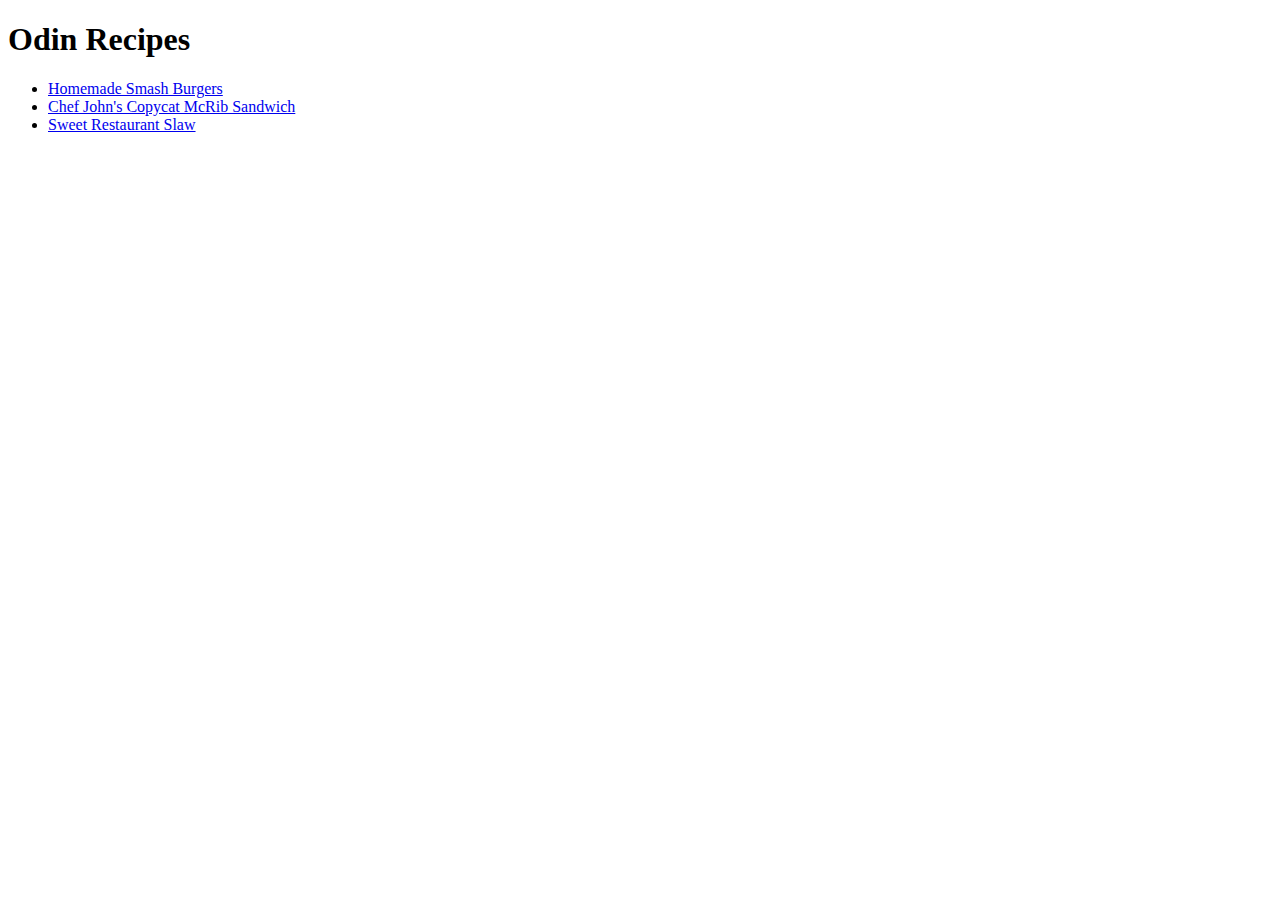
==== index.html @ 032cf3f1 "Added three recipe pages and hyperlinks to the index" ====
<!DOCTYPE html>
<html lang="en">
<head>
	<meta charset="UTF-8">
	<title>Odin Recipes</title>
</head>
<body>
	<h1>Odin Recipes</h1>
	<ul>
		<li><a href="./recipes/homemade_burgers.html">Homemade Smash Burgers</a></li>
		<li><a href="./recipes/mcrib.html">Chef John's Copycat McRib Sandwich</a></li>
		<li><a href="./recipes/slaw.html">Sweet Restaurant Slaw</a></li>
	</ul>
</body>
</html>
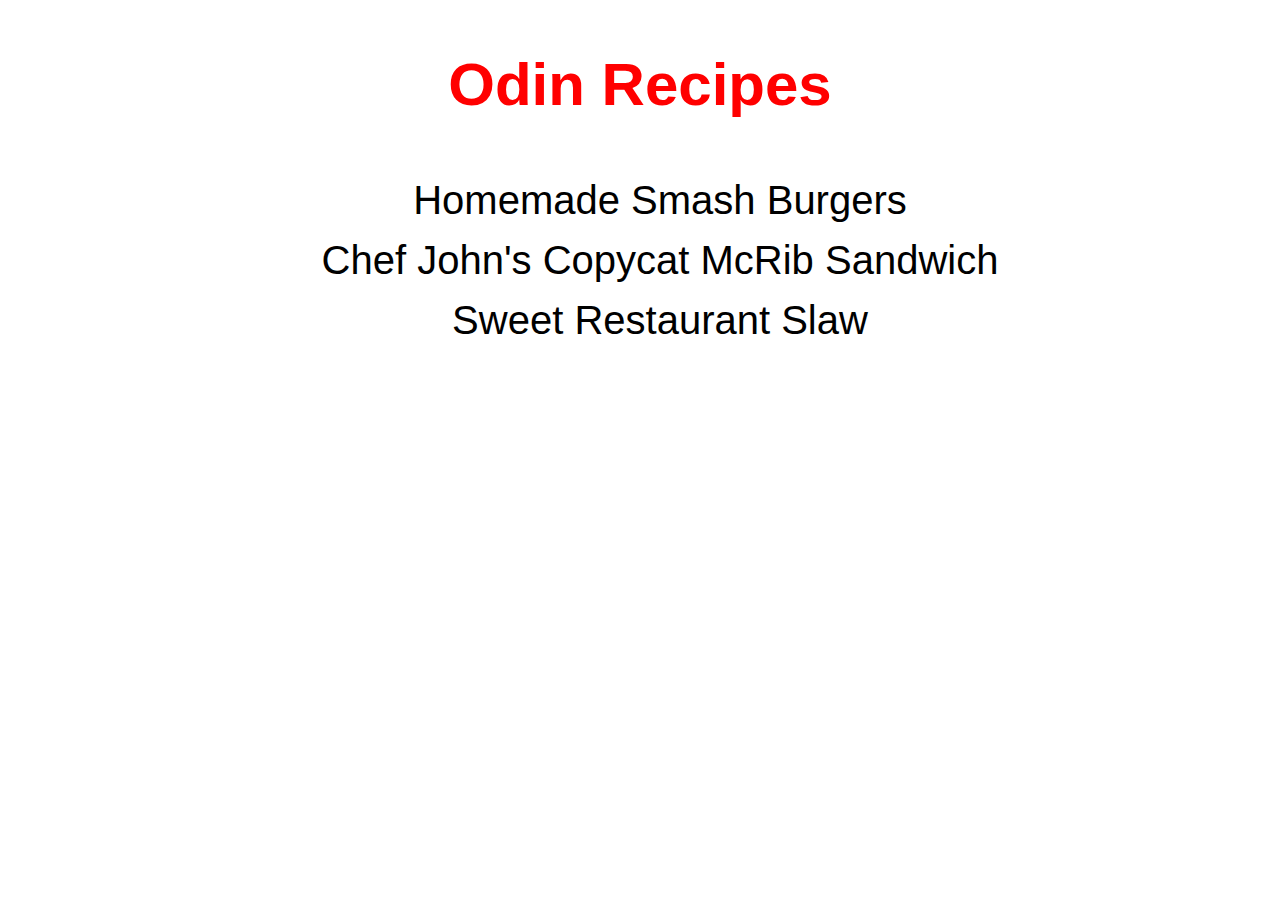
==== commit d6088f96: "Added CSS and made some changes in format" ====
--- a/index.html
+++ b/index.html
@@ -1,15 +1,21 @@
 <!DOCTYPE html>
 <html lang="en">
+
 <head>
 	<meta charset="UTF-8">
 	<title>Odin Recipes</title>
+	<link rel="stylesheet" href="styles.css" />
 </head>
+
 <body>
-	<h1>Odin Recipes</h1>
-	<ul>
-		<li><a href="./recipes/homemade_burgers.html">Homemade Smash Burgers</a></li>
-		<li><a href="./recipes/mcrib.html">Chef John's Copycat McRib Sandwich</a></li>
-		<li><a href="./recipes/slaw.html">Sweet Restaurant Slaw</a></li>
-	</ul>
+	<div class="index">
+		<h1>Odin Recipes</h1>
+		<ul>
+			<li><a href="./recipes/homemade_burgers.html">Homemade Smash Burgers</a></li>
+			<li><a href="./recipes/mcrib.html">Chef John's Copycat McRib Sandwich</a></li>
+			<li><a href="./recipes/slaw.html">Sweet Restaurant Slaw</a></li>
+		</ul>
+	</div>
 </body>
+
 </html>
--- a/styles.css
+++ b/styles.css
@@ -0,0 +1,43 @@
+*{
+	line-height: 1.5;
+	font-family: Arial, Helvetica, sans-serif;
+	text-align: center;
+}
+
+h1{
+	color: red;
+}
+
+img{
+	width: 600px;
+	height:auto;
+}
+
+ul{
+	list-style: none;
+}
+
+.index h1{
+	font-size: 60px;
+}
+
+.index a{
+	text-decoration: none;
+	color:black;
+	font-size: 40px;
+}
+
+.recipe-card{
+	width: 600px;
+	background-color: lightgray;
+	text-align: center;
+	border: 1px solid darkred;
+
+}
+.recipe-content{
+	text-align: left;
+}
+
+ul li h2{
+	font-size: 16px;
+}
